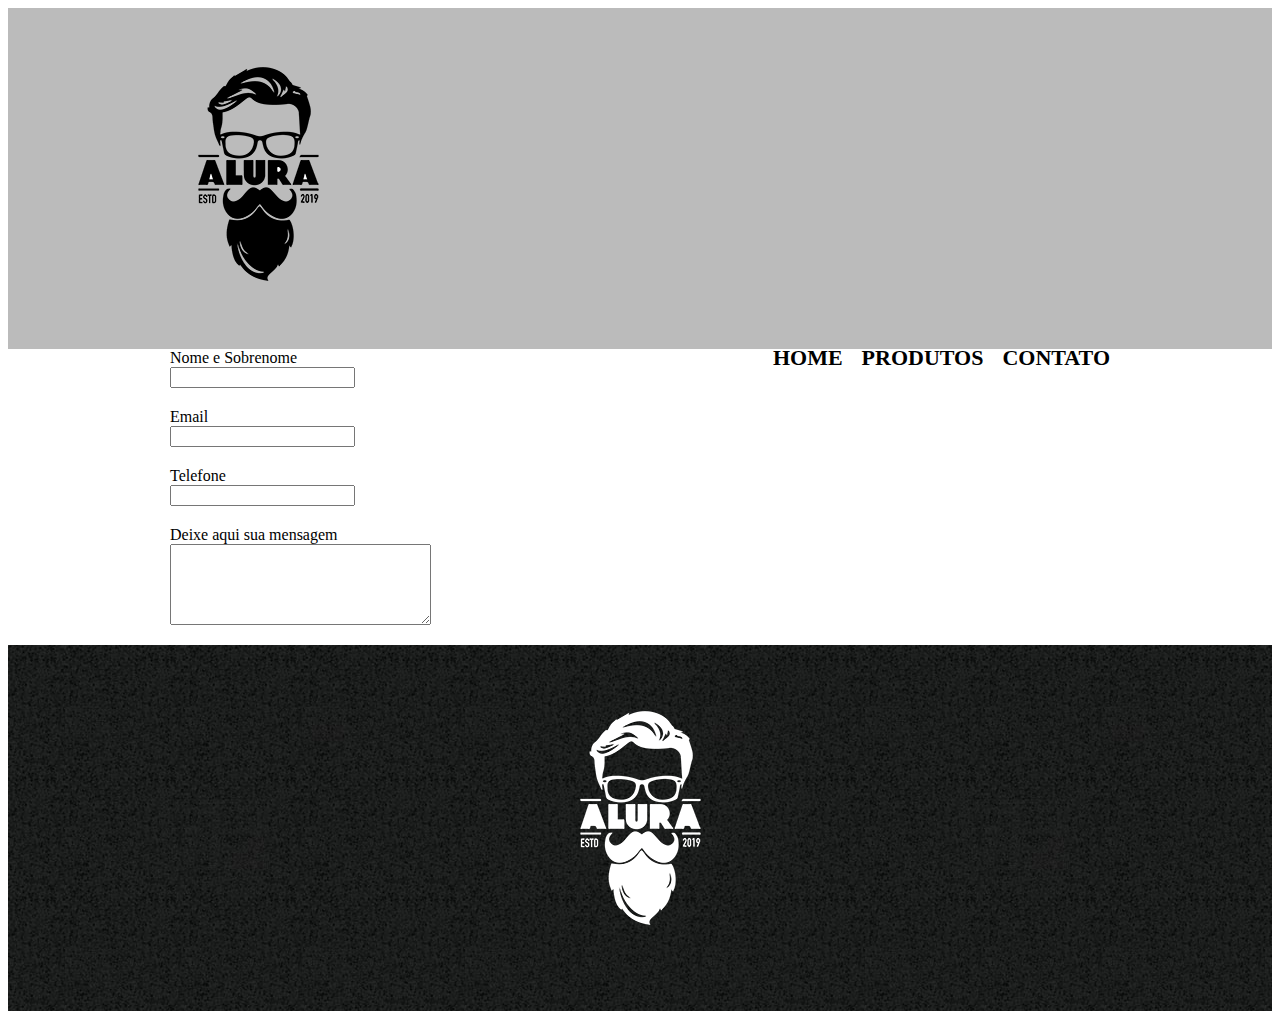
==== contato.html @ 7a2f03b1 "13/06" ====
<!DOCTYPE html>

<html>

<head>
  <meta charset="UTF-8">
  <meta name="viewport" content="width=device-width">
  <link href="reset.css" rel="stylesheet" />
  <link href="produtos.css" rel="stylesheet" />
  <title> Contato - Barbearia Godoi</title>

</head>

<body>
  <header>
    <div class="caixa">
    <h1> <img src="logo.png"> </h1>

    <nav>
      <ul>
        <li><a href="index.html">Home</a></li>
        <li><a href="produtos.html">Produtos</a></li>
        <li><a href="contato.html">Contato</a></li>
      </ul>
    </nav>
    </div>

  </header>
  <main>
   <form>
     <label for="nomeSobrenome"> Nome e Sobrenome </label>
    <input type="text" id="NomeSobrenome" class="input-padrao">

     <label for="email"> Email </label>
     <input type="text" id="email" class="input-padrao">

     <label for="telefone"> Telefone </label>
      <input type="text" id="telefone" class="input-padrao">

     <label for="mensagem">Deixe aqui sua mensagem</label>
     <textarea cols="30" rows="5" id="mensagem" class="input-padrao">
     </textarea>
   </form>
  </main>
  <footer>
  <img src="logo-branco.png">
    <p class="copyrights Barbearia Alura - 2019"></p>
  </footer>
</body>

</html>
---- produtos.css ----
header{
  background-color: #BBBBBB;
  padding: 20px 0;
}
.caixa{
  width: 940px;
  position: relative;
  margin: 0 auto;
}
nav {
  position: absolute;
  top: 110;
  right: 0;
}
nav li {
  display: inline;
  margin-left: 15px; 
}


nav a {
  color: #000000;
  text-decoration: none;
  text-transform: uppercase;
  font-weight: bold;
  font-size: 22px;
}

nav a:hover{
  color: #c78c19;
  text-decoration: underline;
}

.produtos{
  width: 940px;
  margin: 0 auto;
  padding: 50px;
}
.produtos h2{
  font-size: 30px;
  font-weight: bold;
}
.produto-descricao{
  font-size: 18px;
}
.produto-preco{
  font-size: 24px;
  font-weight: bold;
  margin: 48px 0;
}
.produtos li{
  display: inline-block;
  border: 1px solid #000000;
  border-radius: 10px;
  text-align: center;
  width: 30%;
  vertical-align: top;
  margin: 0 1.5%;
  box-sizing: border-box;
  padding: 30px 20px;
}

.produtos li:hover{
  border-color: #c78c19;
}

.produtos li:hover h2{
  font-size: 34px;
}

.produtos li:active{
  border-color: #088c19
}

footer{
  background: url("bg.jpg");
  text-align: center;
  padding: 48px 0;
}
.copyright {
  color: #FFFFFF;
  font-size: 13px;
  margin-top: 20px;
}

main{
  width: 940px;
  margin: 0 auto;
}

.input-padrao{
  display: block;
  margin: 0 0 20px;
}
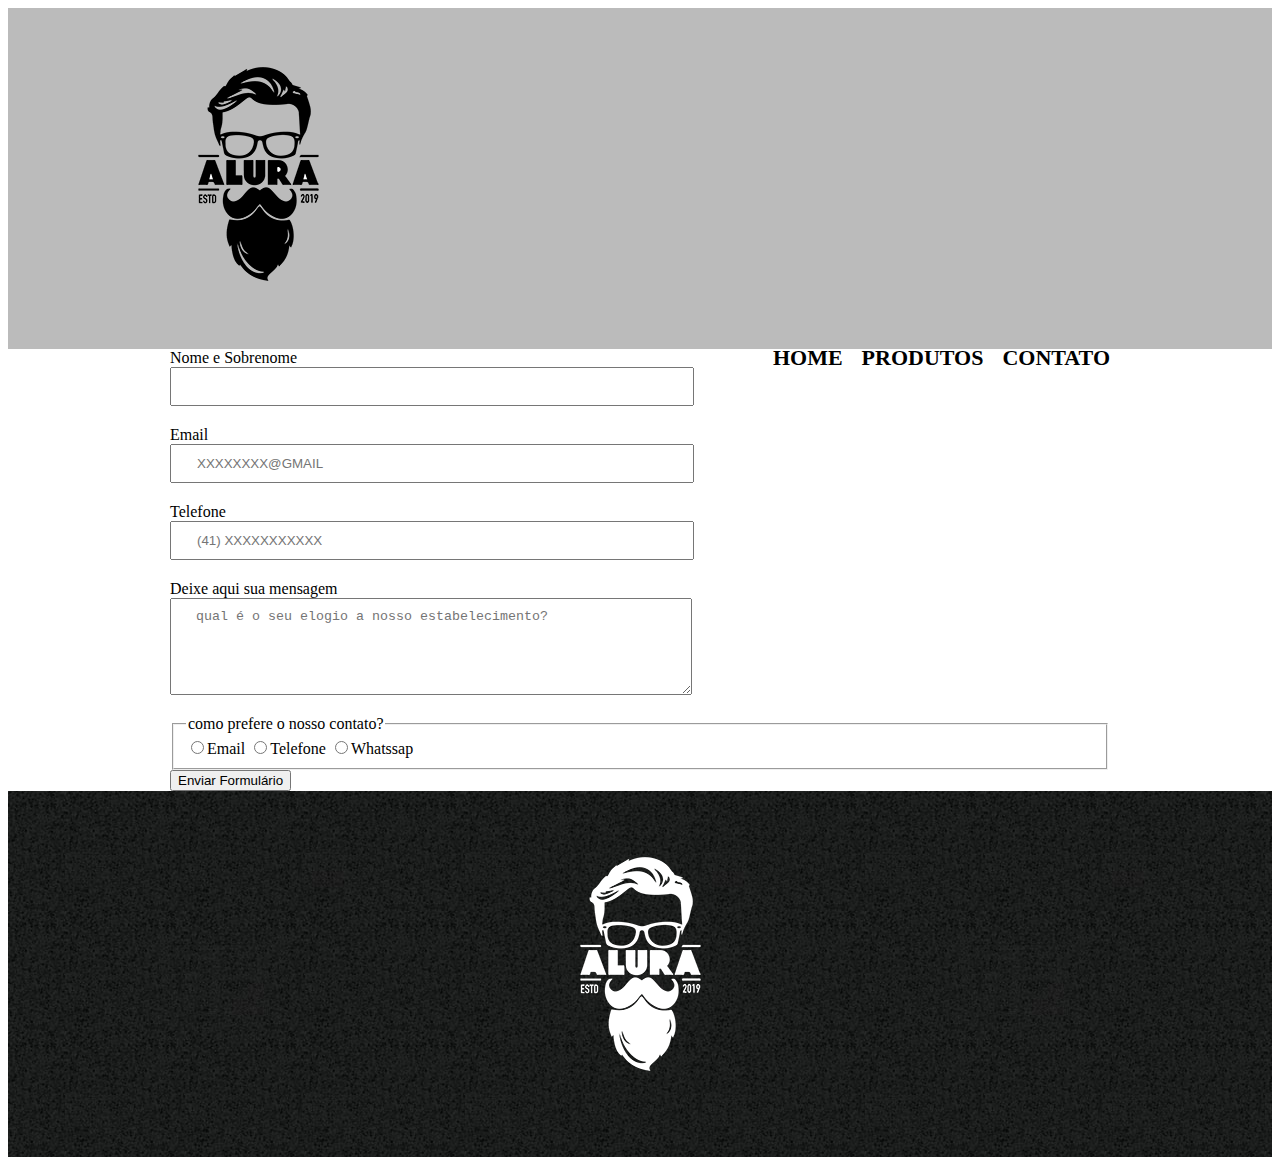
==== commit eef8d886: "17/06" ====
--- a/contato.html
+++ b/contato.html
@@ -29,17 +29,28 @@
   <main>
    <form>
      <label for="nomeSobrenome"> Nome e Sobrenome </label>
-    <input type="text" id="NomeSobrenome" class="input-padrao">
+    <input type="text" id="NomeSobrenome" class="input-padrao" required>
 
      <label for="email"> Email </label>
-     <input type="text" id="email" class="input-padrao">
+     <input type="email" id="email" class="input-padrao" required 
+       placeholder="XXXXXXXX@GMAIL" required>
 
      <label for="telefone"> Telefone </label>
-      <input type="text" id="telefone" class="input-padrao">
+      <input type="tel" id="telefone" class="input-padrao"
+        placeholder="(41) XXXXXXXXXXX">
 
      <label for="mensagem">Deixe aqui sua mensagem</label>
-     <textarea cols="30" rows="5" id="mensagem" class="input-padrao">
-     </textarea>
+     <textarea cols="30" rows="5" id="mensagem" class="input-padrao"placeholder="qual é o seu elogio a nosso estabelecimento?"></textarea>
+     <fieldset>
+    <legend>como prefere o nosso contato?</legend>  
+      <label><input type="radio">Email</label>
+       <label><input type="radio">Telefone</label>
+       <label><input type="radio">Whatssap </label>
+       
+    </fieldset>
+
+     
+     <input type="submit" value="Enviar Formulário" class="enviar">
    </form>
   </main>
   <footer>
--- a/produtos.css
+++ b/produtos.css
@@ -91,4 +91,6 @@
 .input-padrao{
   display: block;
   margin: 0 0 20px;
+  padding: 10px 25px;
+  width: 50%;
 }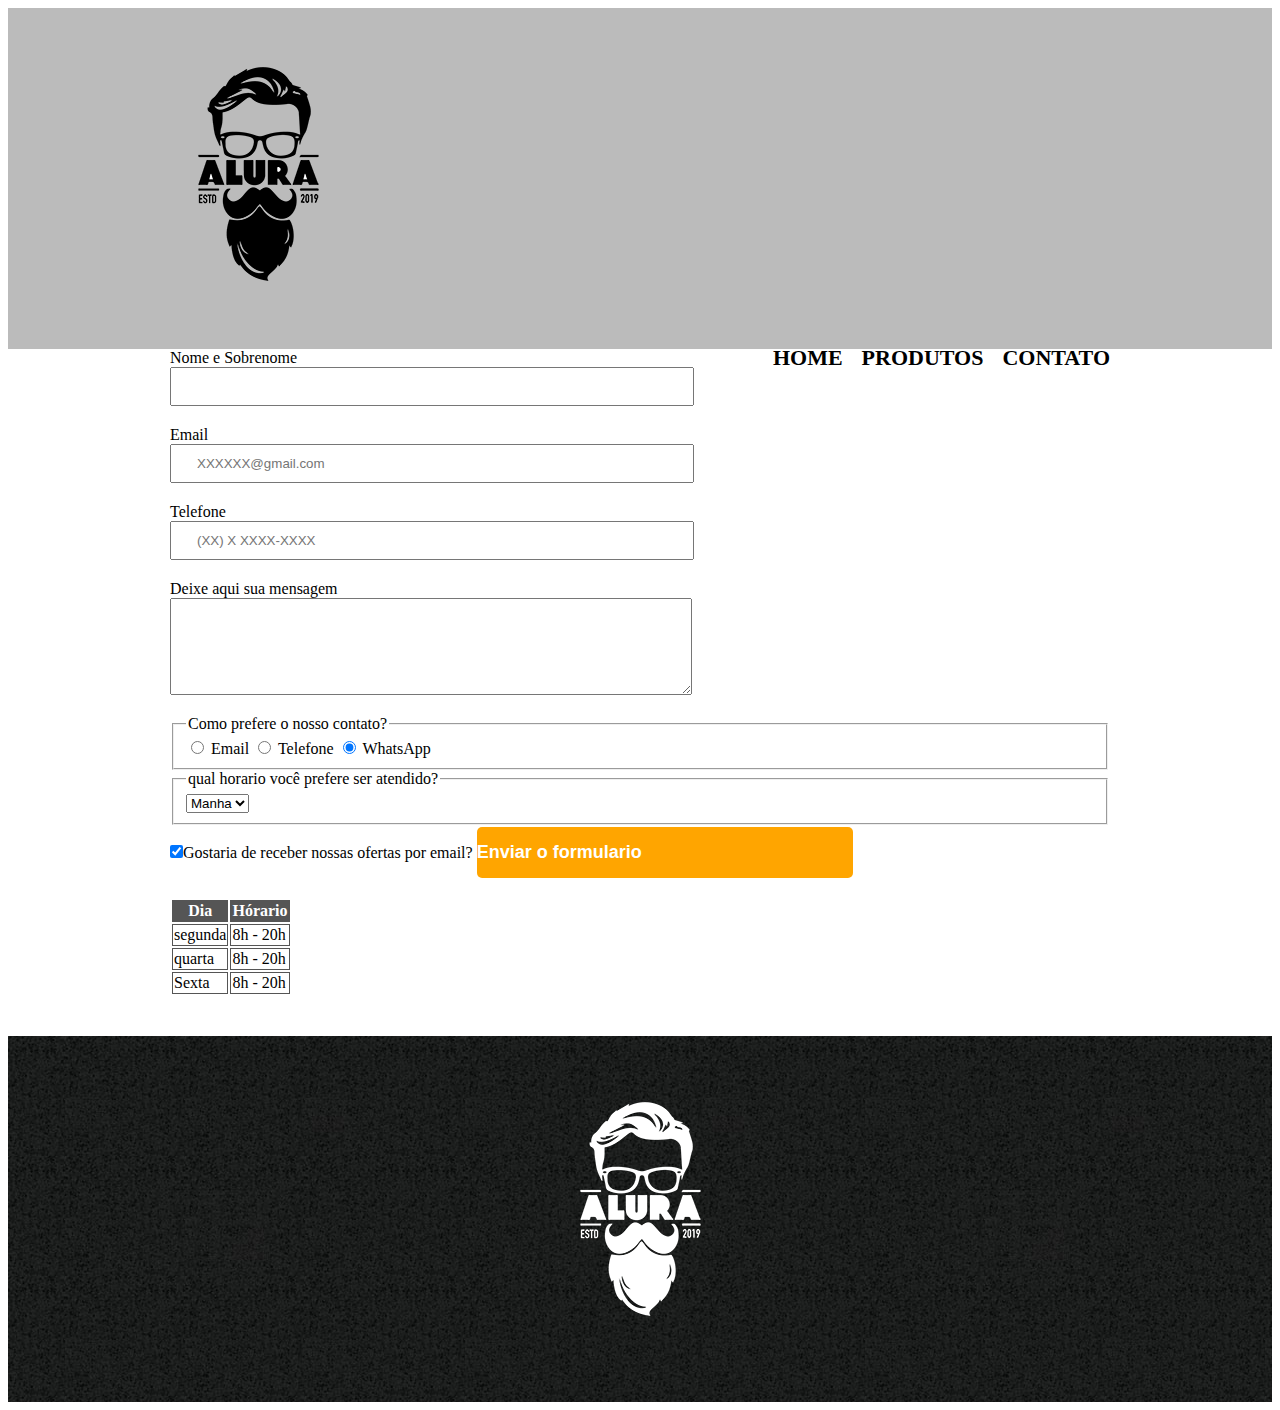
==== commit 77631688: "28/06" ====
--- a/contato.html
+++ b/contato.html
@@ -7,54 +7,87 @@
   <meta name="viewport" content="width=device-width">
   <link href="reset.css" rel="stylesheet" />
   <link href="produtos.css" rel="stylesheet" />
-  <title> Contato - Barbearia Godoi</title>
+  <title> Contato - Barbearia GODOI</title>
 
 </head>
 
 <body>
   <header>
     <div class="caixa">
-    <h1> <img src="logo.png"> </h1>
+      <h1> <img src="logo.png"> </h1>
 
-    <nav>
-      <ul>
-        <li><a href="index.html">Home</a></li>
-        <li><a href="produtos.html">Produtos</a></li>
-        <li><a href="contato.html">Contato</a></li>
-      </ul>
-    </nav>
+      <nav>
+        <ul>
+          <li><a href="index.html">Home</a></li>
+          <li><a href="produtos.html">Produtos</a></li>
+          <li><a href="contato.html">Contato</a></li>
+        </ul>
+      </nav>
     </div>
 
   </header>
   <main>
-   <form>
-     <label for="nomeSobrenome"> Nome e Sobrenome </label>
-    <input type="text" id="NomeSobrenome" class="input-padrao" required>
+    <form>
+      <label for="nomeSobrenome"> Nome e Sobrenome </label>
+      <input type="text" id="NomeSobrenome" class="input-padrao" required>
 
-     <label for="email"> Email </label>
-     <input type="email" id="email" class="input-padrao" required 
-       placeholder="XXXXXXXX@GMAIL" required>
+      <label for="email"> Email </label>
+      <input type="email" id="email" class="input-padrao" placeholder="XXXXXX@gmail.com" required>
 
-     <label for="telefone"> Telefone </label>
-      <input type="tel" id="telefone" class="input-padrao"
-        placeholder="(41) XXXXXXXXXXX">
+      <label for="telefone"> Telefone </label>
+      <input type="tel" id="telefone" class="input-padrao" placeholder="(XX) X XXXX-XXXX" required>
 
-     <label for="mensagem">Deixe aqui sua mensagem</label>
-     <textarea cols="30" rows="5" id="mensagem" class="input-padrao"placeholder="qual é o seu elogio a nosso estabelecimento?"></textarea>
-     <fieldset>
-    <legend>como prefere o nosso contato?</legend>  
-      <label><input type="radio">Email</label>
-       <label><input type="radio">Telefone</label>
-       <label><input type="radio">Whatssap </label>
-       
-    </fieldset>
+      <label for="mensagem">Deixe aqui sua mensagem</label>
+      <textarea cols="30" rows="5" id="mensagem" class="input-padrao"
+        placeholder="qual seu elogio ao nosso estabelecimento">
+     </textarea>
 
-     
-     <input type="submit" value="Enviar Formulário" class="enviar">
-   </form>
+      <fieldset>
+        <legend>Como prefere o nosso contato?</legend>
+        <label for="radio-email"><input type="radio" name="contato" value="email" id="radio-email"> Email</label>
+        <label for="radio-telefone"><input type="radio" name="contato" value="telefone" id="radio-telefone"> Telefone</label>
+        <label for="radio-whatsapp"><input type="radio" name="contato" value="whatsapp" id="radio-whatsapp" checked> WhatsApp</label>
+
+      </fieldset>
+      <fieldset>
+        <legend>qual horario você prefere ser atendido?</legend>
+        <select>
+          <option>Manha</option>
+          <option>Tarde </option>
+          <option>Noite</option>
+        </select>
+      </fieldset>
+
+      <label> <input type="checkbox" class="checkbox" checked>Gostaria de receber nossas ofertas por email?</label>
+
+
+      <input class='enviar' classtype="submit" value="Enviar o formulario" required>
+    </form>
+    <table>
+      <thead>
+        <tr>
+          <th>Dia</th>
+          <th>Hórario</th>
+        </tr>
+      </thead>
+      <tbody>
+        <tr>
+          <td>segunda</td>
+          <td>8h - 20h</td>
+        </tr>
+        <tr>
+          <td>quarta</td>
+          <td>8h - 20h</td>
+        </tr>
+        <tr>
+          <td>Sexta </td>
+          <td>8h - 20h</td>
+        </tr>
+      </tbody>
+    </table>
   </main>
   <footer>
-  <img src="logo-branco.png">
+    <img src="logo-branco.png">
     <p class="copyrights Barbearia Alura - 2019"></p>
   </footer>
 </body>
--- a/produtos.css
+++ b/produtos.css
@@ -93,4 +93,41 @@
   margin: 0 0 20px;
   padding: 10px 25px;
   width: 50%;
+}
+
+.checkbox {
+  margin: 20px 0;
+}
+
+.enviar{
+  width: 40%;
+  padding: 15px 0;
+  background: orange;
+  color: #ffffff;
+  font-weight: bold;
+  font-size: 18px;
+  border: none;
+  border-radius: 5px;
+  cursor: pointer;
+  transition: 1s;
+}
+
+.enviar:hover{
+  background: darkorange;
+  transform: scale(1.5);
+}
+
+table{
+  margin: 20px 0 40px 0;
+}
+
+thead{
+  background: #555555;
+  color: white;
+  font-weight: bold;
+}
+
+th, td {
+  border: 1px solid #555555;
+  padding: 8px 15px;
 }